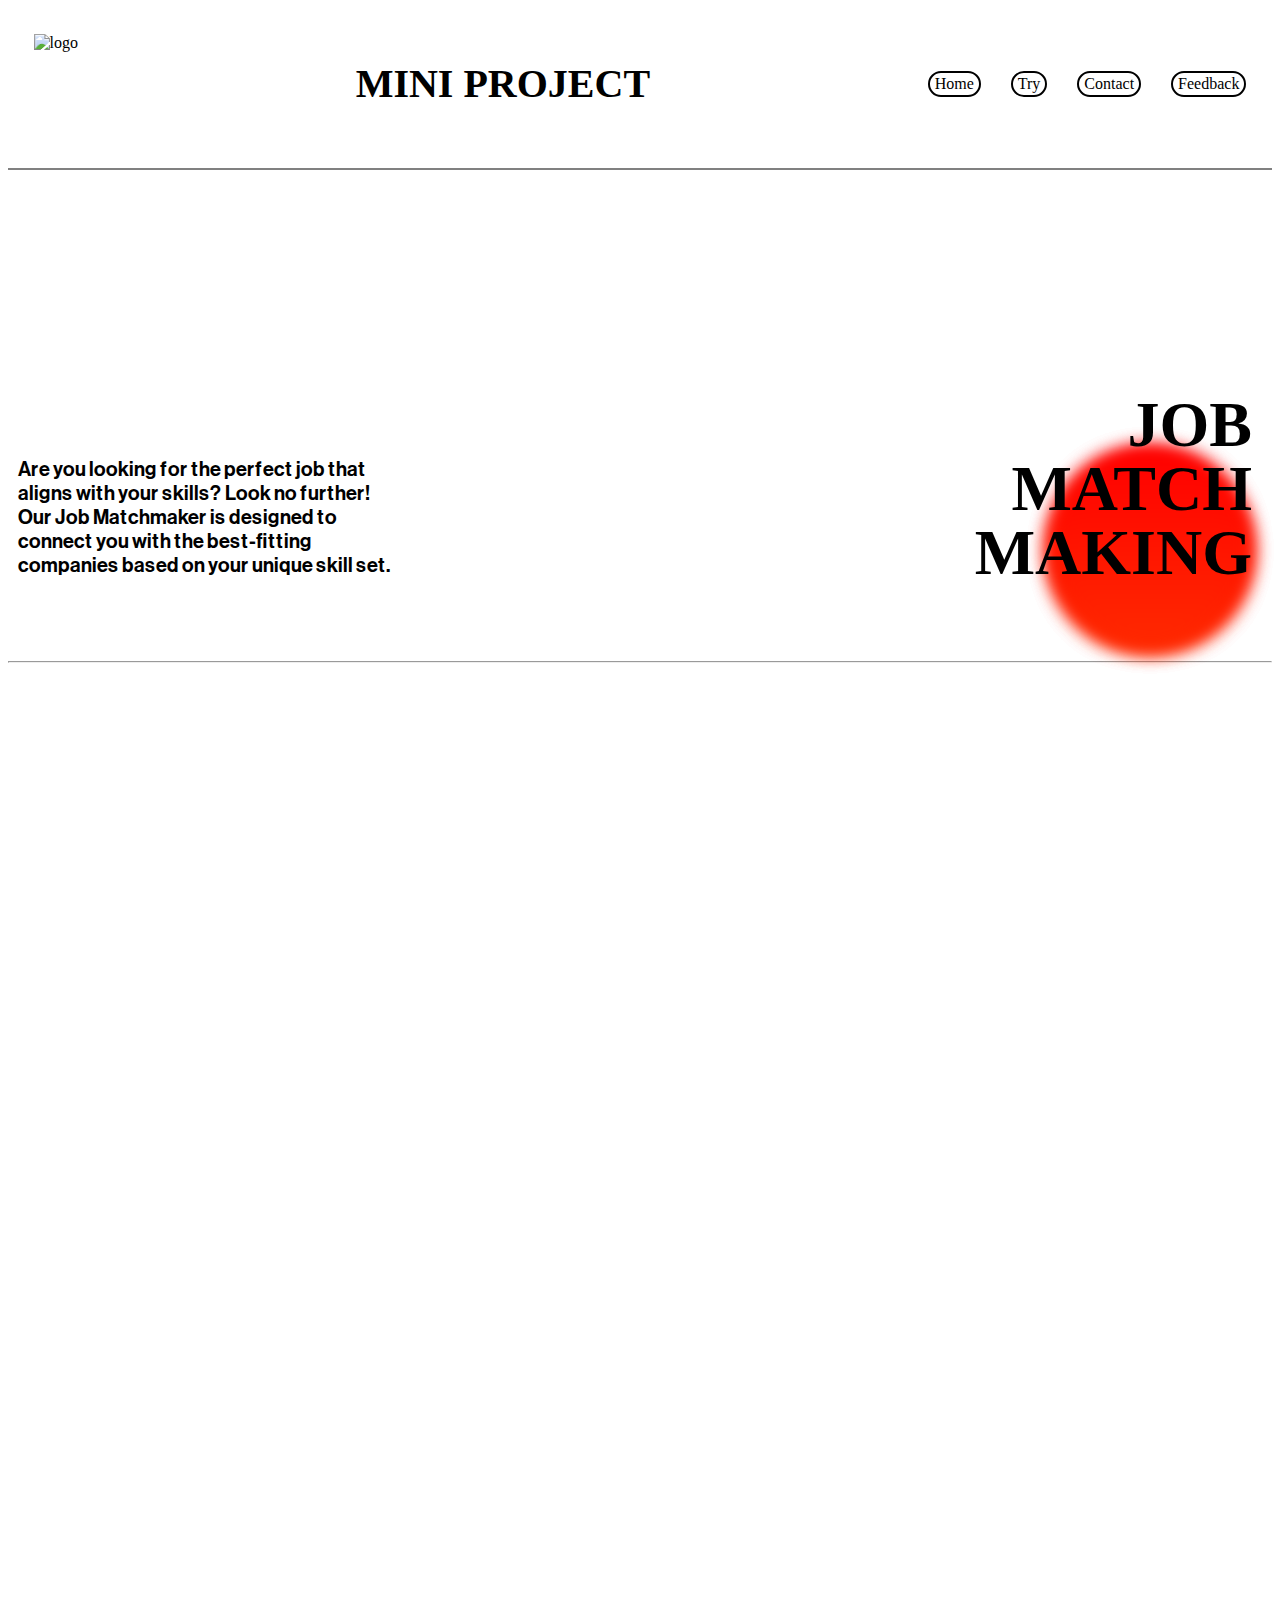
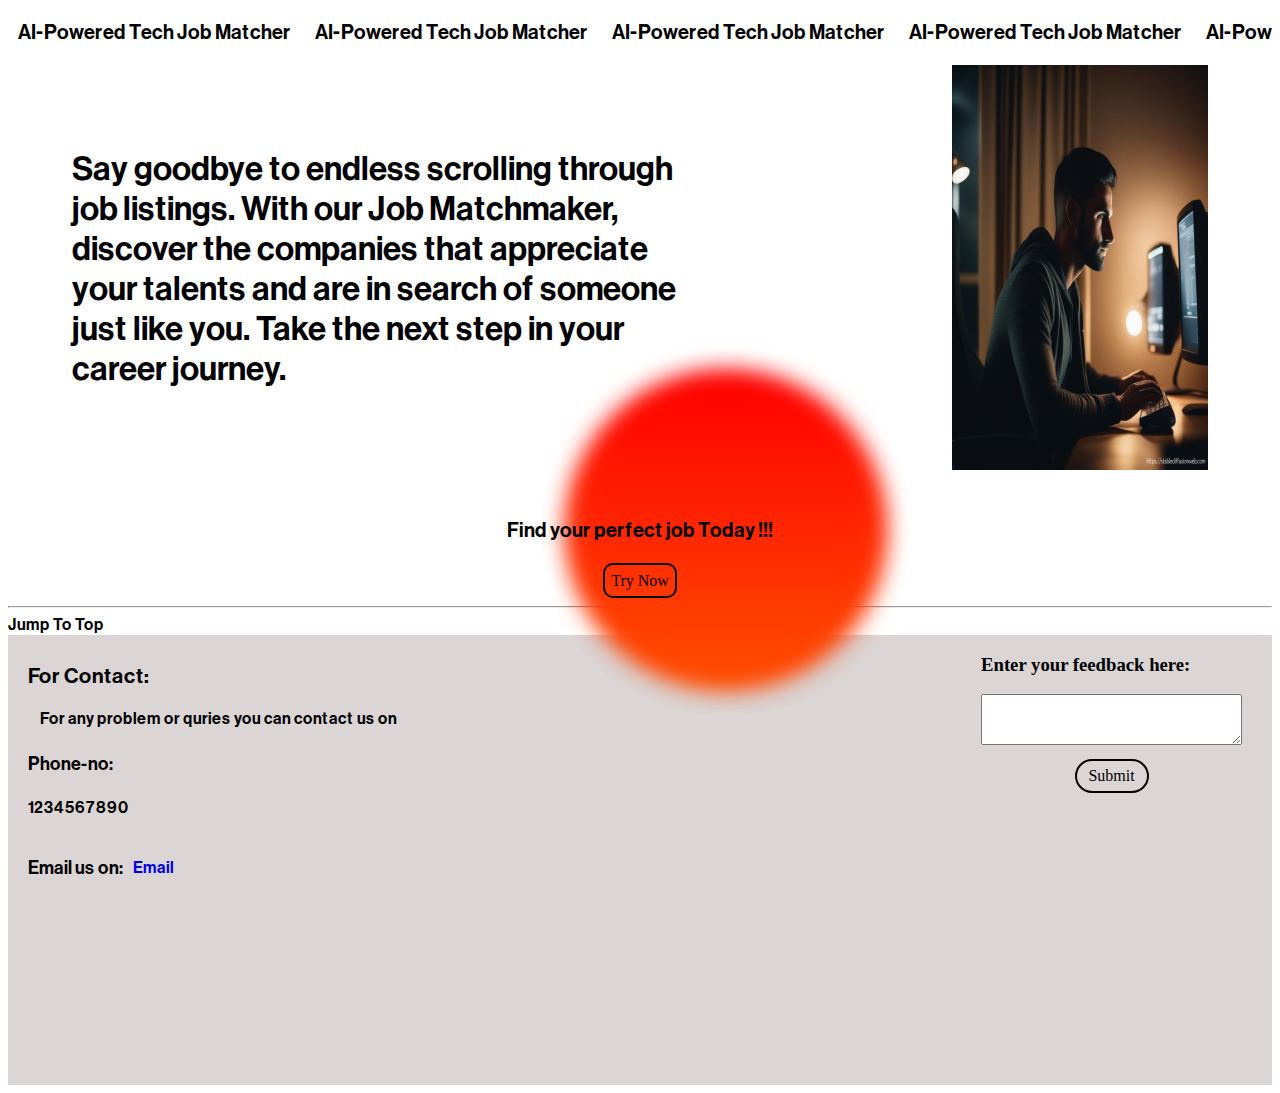
==== index.html @ d7480cfe "Add files via upload" ====
<!DOCTYPE html>
<html lang="en">

<head>
    <meta charset="UTF-8">
    <meta name="viewport" content="width=device-width, initial-scale=1.0">
    <title>Mini project</title>
    <link rel="stylesheet" href="https://cdn.jsdelivr.net/npm/locomotive-scroll@3.5.4/dist/locomotive-scroll.css">
    <link rel="stylesheet" href="style.css">
    <link rel="shortcut icon" href="./icon.png" type="image/x-icon">
</head>

<body>
    <div class="main-container">
        <div class="container">
            <div class="nav">
                <div id="nav-logo">
                    <img id="page-logo"
                        src="https://encrypted-tbn0.gstatic.com/images?q=tbn:ANd9GcQwZNR89LFJfaj6jqm06ovC1gzGxza16F9pdA&usqp=CAU"
                        alt="logo">
                </div>
                <div class="nav-title">
                    <h1>MINI PROJECT</h1>
                </div>
                <div id="nav-button">
                    <h4><a href="./index.html">Home</a></h4>
                    <h4><a href="./mainpage.html">Try</a></h4>
                    <h4><a href="#contact-info">Contact</a></h4>
                    <h4><a href="#homepage-feedback">Feedback</a></h4>
                </div>
            </div>
            <hr color="">
            <div class="center">
                <div class="left-text">
                    Are you looking for the perfect job that aligns with your skills? Look no further!
                    Our Job Matchmaker is designed to connect you with the best-fitting companies based on your unique
                    skill set.
                </div>
                <div class="right-text">
                    <h1>JOB <br> MATCH <br> MAKING</h1>
                </div>
            </div>
            <hr>
            <div class="back-animation-container-2">
                <div class="back-animation-1"></div>
                <div class="back-animation-2"></div>
                <div class="back-animation-3"></div>
            </div>
            <div class="video-container">
                <video autoplay loop muted
                    src="./invideo-ai-1080 Elevate Your Job Search_ The Power of Sm 2024-01-13.mp4"></video>
            </div>
            <div class="moving-text-container">
                <div class="moving-text">
                    <h3>AI-Powered Tech Job Matcher</h3>
                    <h3>AI-Powered Tech Job Matcher</h3>
                    <h3>AI-Powered Tech Job Matcher</h3>
                </div>
                <div class="moving-text">
                    <h3>AI-Powered Tech Job Matcher</h3>
                    <h3>AI-Powered Tech Job Matcher</h3>
                    <h3>AI-Powered Tech Job Matcher</h3>
                </div>
                <div class="moving-text">
                    <h3>AI-Powered Tech Job Matcher</h3>
                    <h3>AI-Powered Tech Job Matcher</h3>
                    <h3>AI-Powered Tech Job Matcher</h3>
                </div>
            </div>
        </div>
        <div class="container-2">
            <div class="container-top">
                <div class="container-2-left-text">
                    Say goodbye to endless scrolling through job listings. With our Job Matchmaker, discover the
                    companies that appreciate your talents and are in search of someone just like you. Take the next
                    step in your career journey.
                </div>
                <div class="container-2-right-img">
                    <img src="./Man_looking_at_system.jpg" alt="Man searching for job">
                </div>
            </div>
            <div class="back-animation-container-3">
                <div class="center-back-animation-1"></div>
                <div class="center-back-animation-2"></div>
                <div class="center-back-animation-3"></div>
            </div>
            <div class="container-try-button">
                <div class="container-try-button-text">
                    <p>Find your perfect job Today !!!</p>
                </div>
                <div class="try-button">
                    <a href="./mainpage.html">Try Now</a>
                </div>
            </div>
        </div>
        <hr>
        <div class="jump-to-top">
            <a href="#">Jump To Top</a>
        </div>
        <div class="footer">
            <div id="contact-info">
                <div class="contact-title">
                    <h3>For Contact:</h3>
                </div>
                <div class="contact-text">
                    <p>For any problem or quries you can contact us on</p>
                </div>
                <div class="contact-number">
                    <h4>Phone-no:</h4>
                    <p>1234567890</p>
                </div>
                <div class="contact-email">
                    <h4>Email us on: </h4>
                    <a id="email-address" href="mailto:kumarsravan2004@gmail.com, judahlegy@gmail.com"> Email</a>
                </div>
            </div>
            <div class="feedback-form">
                <div id="homepage-feedback">
                    <h3>Enter your feedback here:</h3>
                    <form action="#">
                        <label for="feedback"></label>
                        <textarea name="feedback" id="feedback" cols="30" rows="3"></textarea>
                    </form>
                    <div class="submit-button">
                        <a href="#">Submit</a>
                    </div>
                </div>
            </div>
        </div>
    </div>
    <!-- <script src="https://cdn.jsdelivr.net/npm/locomotive-scroll@3.5.4/dist/locomotive-scroll.js">
    </script> -->
    <script src="script.js"></script>
</body>

</html>
---- style.css ----
body {
    height: 100%;
}

@font-face {
    font-family: neu;
    src: url(./NeueHaasDisplayMediu.ttf);
}

.nav {
    display: flex;
    justify-content: space-between;
    padding: 2vw 2vw;
    position: relative;
    overflow: hidden;
    z-index: 2;
}

#page-logo:hover {
    transform: scale(1.1);
    transition: 0.3s;
}

#nav-button {
    display: flex;
    align-items: center;
    gap: 30px;
    padding-right: 0px;
    position: relative;
    overflow: hidden;
}


#nav-button h4{
    border: 2px solid black;
    padding: 2px 5px;
    border-radius: 50px;
    text-decoration: none;
    font-weight: 500;
    color: black;
    position: relative;
    z-index: 1;
    overflow: hidden;
}

#nav-button a{
    text-decoration: none;
    color: black;
}


#nav-button a:hover {
    color: white;
    z-index: 2;
}

#nav-logo img{
    width: 100px;
    height: 100px;
}

#nav-button a::after {
    content: "";
    position: absolute;
    height: 100%;
    width: 100%;
    background-color: black;
    left: 0;
    bottom: -100%;
    border-radius: 50%;
    transition: 0.3s ease;
    z-index: 0;
    overflow: hidden;
}

#nav-button a:hover::after {
    bottom: 0;
    border-radius: 0;
    z-index: -1;
}

.nav-title {
    font-size: 20px;
}

.center {
    display: flex;
    justify-content: space-between;
    align-items: flex-end;
    height: 50vh;
    padding: 0 10px 25px 10px;
}

.left-text {
    width: 30vw;
    font-family: neu;
    font-size: 20px;
    padding-bottom: 50px;
}

.right-text {
    padding-right: 10px;
    z-index: 2;
}

.center h1{
    font-size: 5vw;
    line-height: 5vw;
    text-align: right;
}

.video-container {
    width: 100%;
    height: 100vh;
    position: relative;
    overflow: hidden;
    margin-top: 3vw;
}

.video-container video{
    width: 100%;
    height: 100%;
    object-fit: cover;
    border-radius: 30px;
}

.back-animation-container-1 {
    z-index: 1;
}

.back-animation-1 {
    background:linear-gradient(red, rgb(255, 42, 0));
    width: 200px;
    height: 200px;
    position: absolute;
    margin: -50 30px 10px 0;
    right: 30px;
    top: 450px;
    border-radius: 50%;
    animation: animation-1 2s 0s infinite alternate linear ;
    filter: blur(10px);
}

.back-animation-2 {
    background:linear-gradient(red, rgb(255, 42, 0));
    width: 200px;
    height: 200px;
    position: absolute;
    margin: -50 30px 10px 0;
    right: 30px;
    top: 450px;
    border-radius: 50%;
    animation: animation-2 2s 0s infinite alternate linear ;
    filter: blur(10px);
}

.back-animation-3 {
    background:linear-gradient(red, rgb(255, 42, 0));
    width: 200px;
    height: 200px;
    position: absolute;
    margin: -50 30px 10px 0;
    right: 30px;
    top: 450px;
    border-radius: 50%;
    animation: animation-3 2s 0s infinite alternate linear ;
    filter: blur(10px);
}

@keyframes animation-1 {
    from {
        transform: translate(10%);
    }
    to {
        transform: translate(-10%, -10%) skew(5deg);
    }
}

@keyframes animation-2 {
    from {
        transform: translate(0 -10%);
    }
    to {
        transform: translate(-10%, 10%) skew(5deg);
    }
}

@keyframes animation-3 {
    from {
        transform: translate(-10%, -10%);
    }
    to {
        transform: translate(10%, 10%) skew(5deg);
    }
}

.moving-text-container {
    white-space: nowrap;
    overflow-x: auto;
}

.moving-text-container:hover{
    color: red;
}

.moving-text-container::-webkit-scrollbar {
    display: none;
}

@keyframes moving-text-anime {
    from{transform: translateX(0);}
    to{transform: translateX(-100%);}
}

.moving-text-container h3 {
    display: inline-block;
    padding: 0 10px;
    font-family: neu;
    font-size: 20px;
}

.moving-text{
    display: inline-block;
    animation: moving-text-anime 20s infinite linear;
}

.container-2 {
    height: 100vh;
    height: 100%;
}

.container-top {
    text-align: center;
    display: flex;
    align-items: center;
    justify-content: space-between;
    height: 100%;
}

.container-2-left-text {
    width: 50vw;
    padding-left: 5vw;
    font-family: neu;
    font-size: 2.59vw;
    text-align: left;
    z-index: 1;
}

.container-2-right-img {
    padding-right: 5vw;
    z-index: 2;
    transition: ease;
}

.container-2-right-img img {
    width: 20vw;
    height: 45vh;
}

.container-2-right-img:hover {
    transform: scale(1.09);
    transition: ease-in-out;
    transition-duration: 1s;
}

.nav-animation-container-1  {
    z-index: -1;
}

.center-back-animation-1 {
    background: linear-gradient(red, rgb(255, 77, 0));
    width: 300px;
    height: 300px;
    position: absolute;
    margin: -50 30px 10px 0;
    left: 45vw;
    top: 220vh;
    border-radius: 50%;
    animation: animatikon-1 2s 0s infinite alternate-reverse ;
    filter: blur(15px);
}

.center-back-animation-2 {
    background: linear-gradient(red, rgb(255, 77, 0));
    width: 300px;
    height: 300px;
    position: absolute;
    margin: -50 30px 10px 0;
    left: 45vw;
    top: 220vh;
    border-radius: 50%;
    animation: animation-2 2s 0s infinite alternate-reverse ;
    filter: blur(15px);
}

.center-back-animation-3 {
    background: linear-gradient(red, rgb(255, 77, 0));
    width: 300px;
    height: 300px;
    position: absolute;
    margin: -50 30px 10px 0;
    left: 45vw;
    top: 220vh;
    border-radius: 50%;
    animation: animation-3 2s 0s infinite alternate ;
    filter: blur(15px);
}

.back-animation-container-3 {
    z-index: -1;
}

.container-try-button {
    text-align: center;
    position: relative;
    z-index: 1;

}

.container-try-button-text{
    padding-top: 25px;
}

.container-try-button-text p{
    text-align: center;
    font-family: neu;
    font-size: 20px;
}

.try-button{
    display: inline-block;
    border: 2px solid black;
    padding: 0.5vw 0.5vw;
    border-radius: 10px;
    text-decoration: none;
    color: black;
}

.try-button a{
    text-decoration: none;
    color: black;
}

.try-button:hover {
    transform: scale(1.1);
    animation: linear;
}

.jump-to-top {
    font-family: neu;
}

.jump-to-top a{
    text-decoration: none;
    color: black;
}

.jump-to-top:hover a{
    color: red;
}

.footer {
    height: 50vh;
    background-color: rgb(219, 213, 213);
    display: flex;
    justify-content: space-between;
}

#contact-info {
    font-family: neu;
    padding: 8px 0 0 20px;
}

.contact-title {
    font-size: 1.4vw;
}

.contact-text {
    padding-left: 0.9vw;
}

.contact-number h4{
    font-size: 1.4vw;
}

.contact-email h4{
    font-size: 1.4vw;
}

.contact-email {
    display: flex;
    align-items: center;
    gap: 10px;
}

.contact-email a{
    text-decoration: none;
}

.contact-email a:hover{
    color: red;
}

.feedback-form {
    padding-right: 30px;
}

.submit-button {
    width: 70px;
    height: 30px;
    display: flex;
    align-items: center;
    justify-content: center;
    border: 2px solid black;
    border-radius: 50px;
    margin: auto;
    margin-top: 10px;
}

.submit-button a{
    text-decoration: none;
    color: black;
}
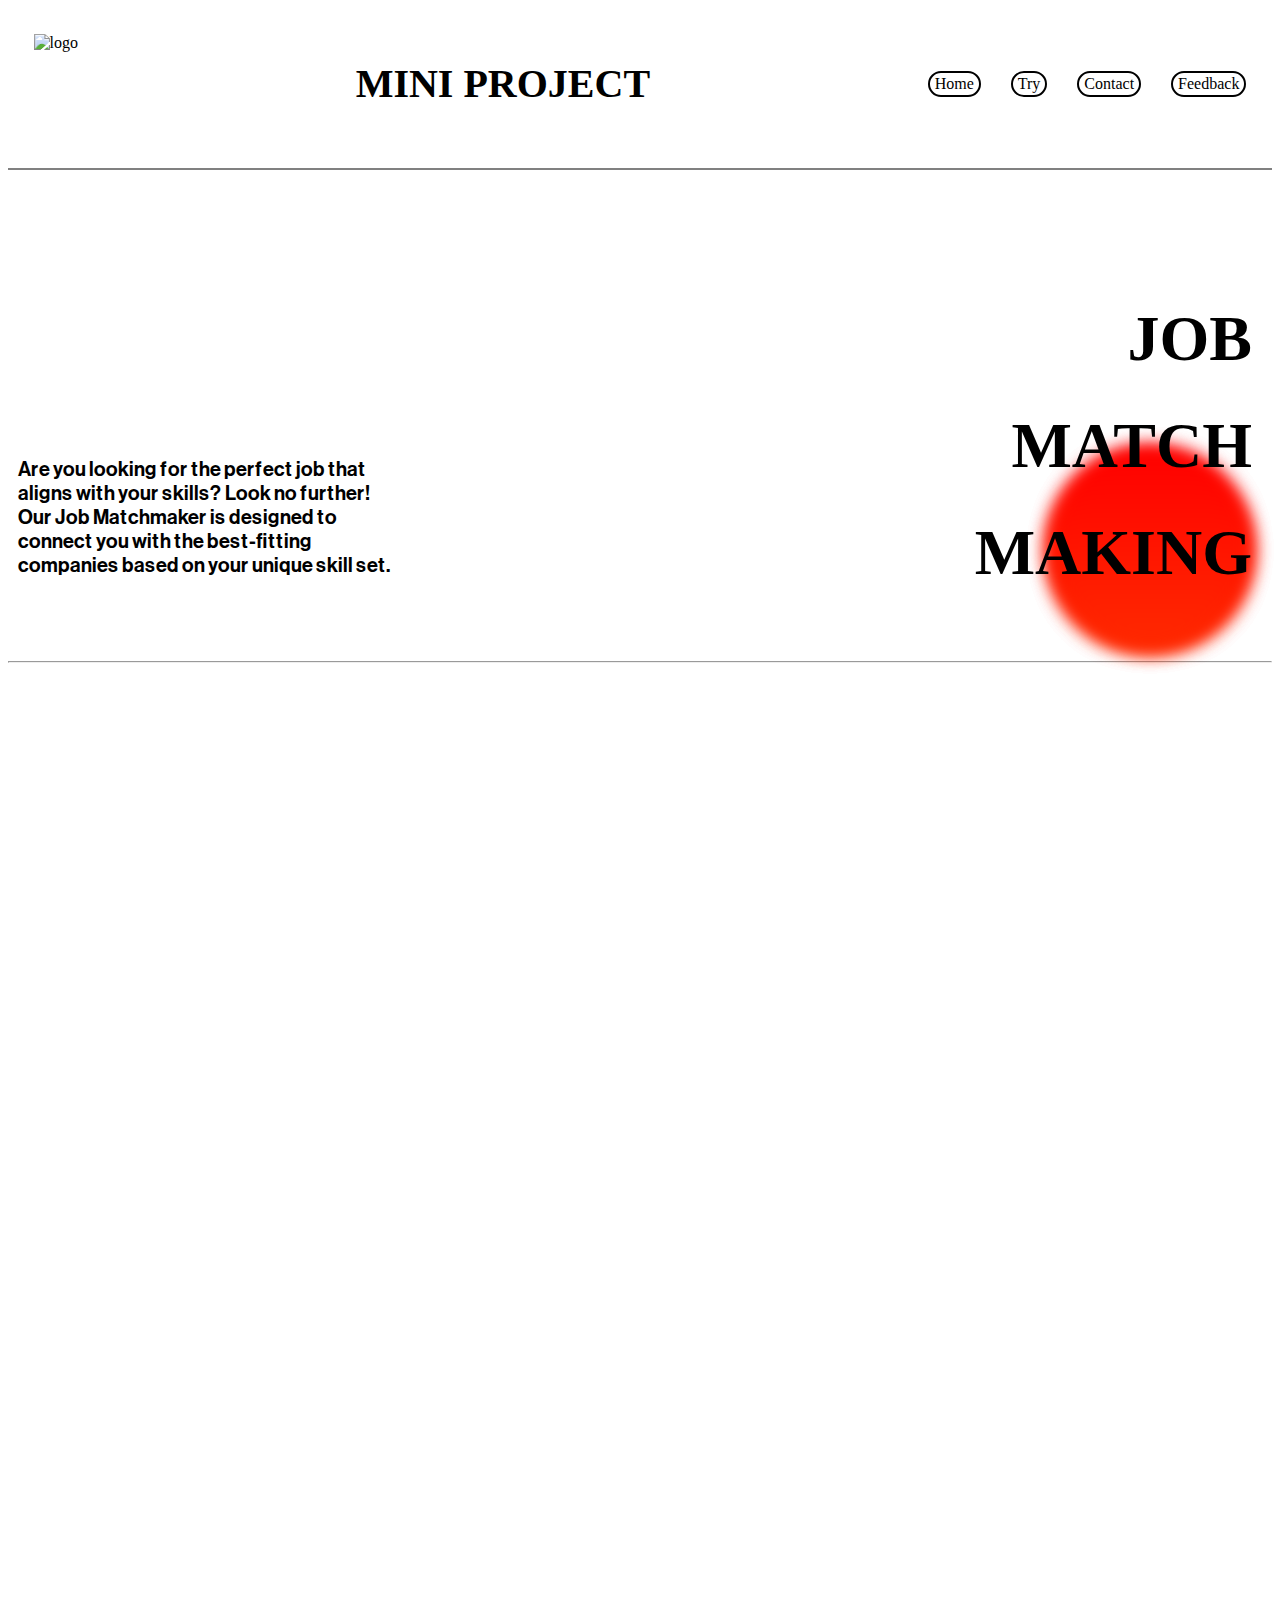
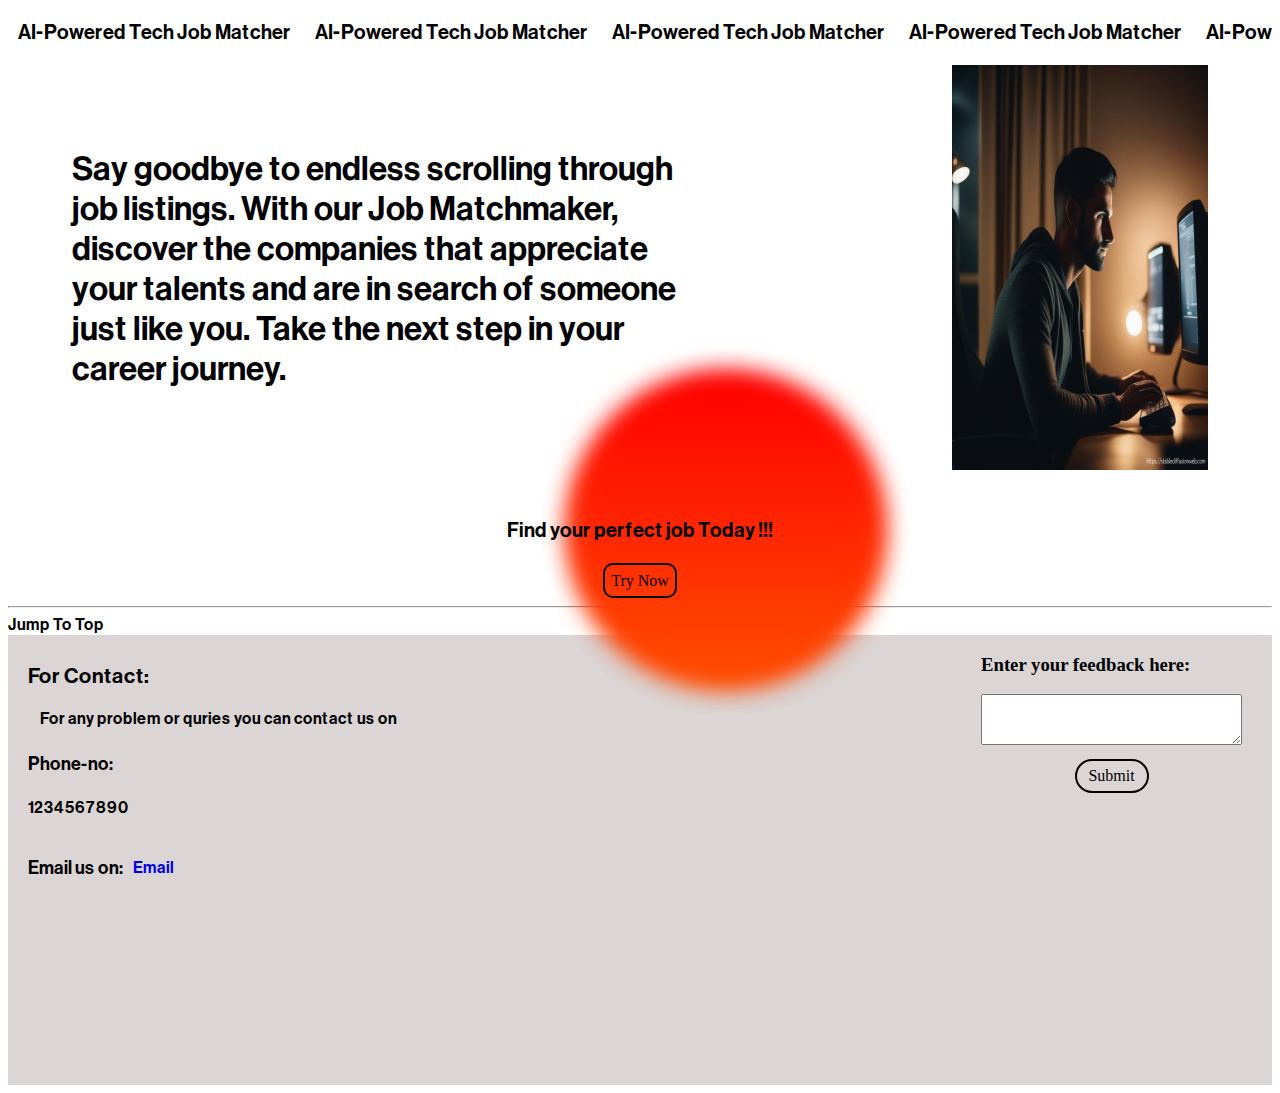
==== commit fe50bc0f: "Update index.html" ====
--- a/index.html
+++ b/index.html
@@ -24,7 +24,7 @@
                 </div>
                 <div id="nav-button">
                     <h4><a href="./index.html">Home</a></h4>
-                    <h4><a href="./mainpage.html">Try</a></h4>
+                    <h4><a href="./mainpage.html" target="_blank">Try</a></h4>
                     <h4><a href="#contact-info">Contact</a></h4>
                     <h4><a href="#homepage-feedback">Feedback</a></h4>
                 </div>
@@ -37,7 +37,9 @@
                     skill set.
                 </div>
                 <div class="right-text">
-                    <h1>JOB <br> MATCH <br> MAKING</h1>
+                    <h1>JOB </h1>
+                    <h1> MATCH </h1>
+                    <h1> MAKING</h1>
                 </div>
             </div>
             <hr>
@@ -128,9 +130,12 @@
             </div>
         </div>
     </div>
-    <!-- <script src="https://cdn.jsdelivr.net/npm/locomotive-scroll@3.5.4/dist/locomotive-scroll.js">
-    </script> -->
+    <script src="https://cdn.jsdelivr.net/npm/locomotive-scroll@3.5.4/dist/locomotive-scroll.js">
+    </script>
+    <script src="https://cdnjs.cloudflare.com/ajax/libs/gsap/3.12.5/gsap.min.js"
+        integrity="sha512-7eHRwcbYkK4d9g/6tD/mhkf++eoTHwpNM9woBxtPUBWm67zeAfFC+HrdoE2GanKeocly/VxeLvIqwvCdk7qScg=="
+        crossorigin="anonymous" referrerpolicy="no-referrer"></script>
     <script src="script.js"></script>
 </body>
 
-</html>+</html>
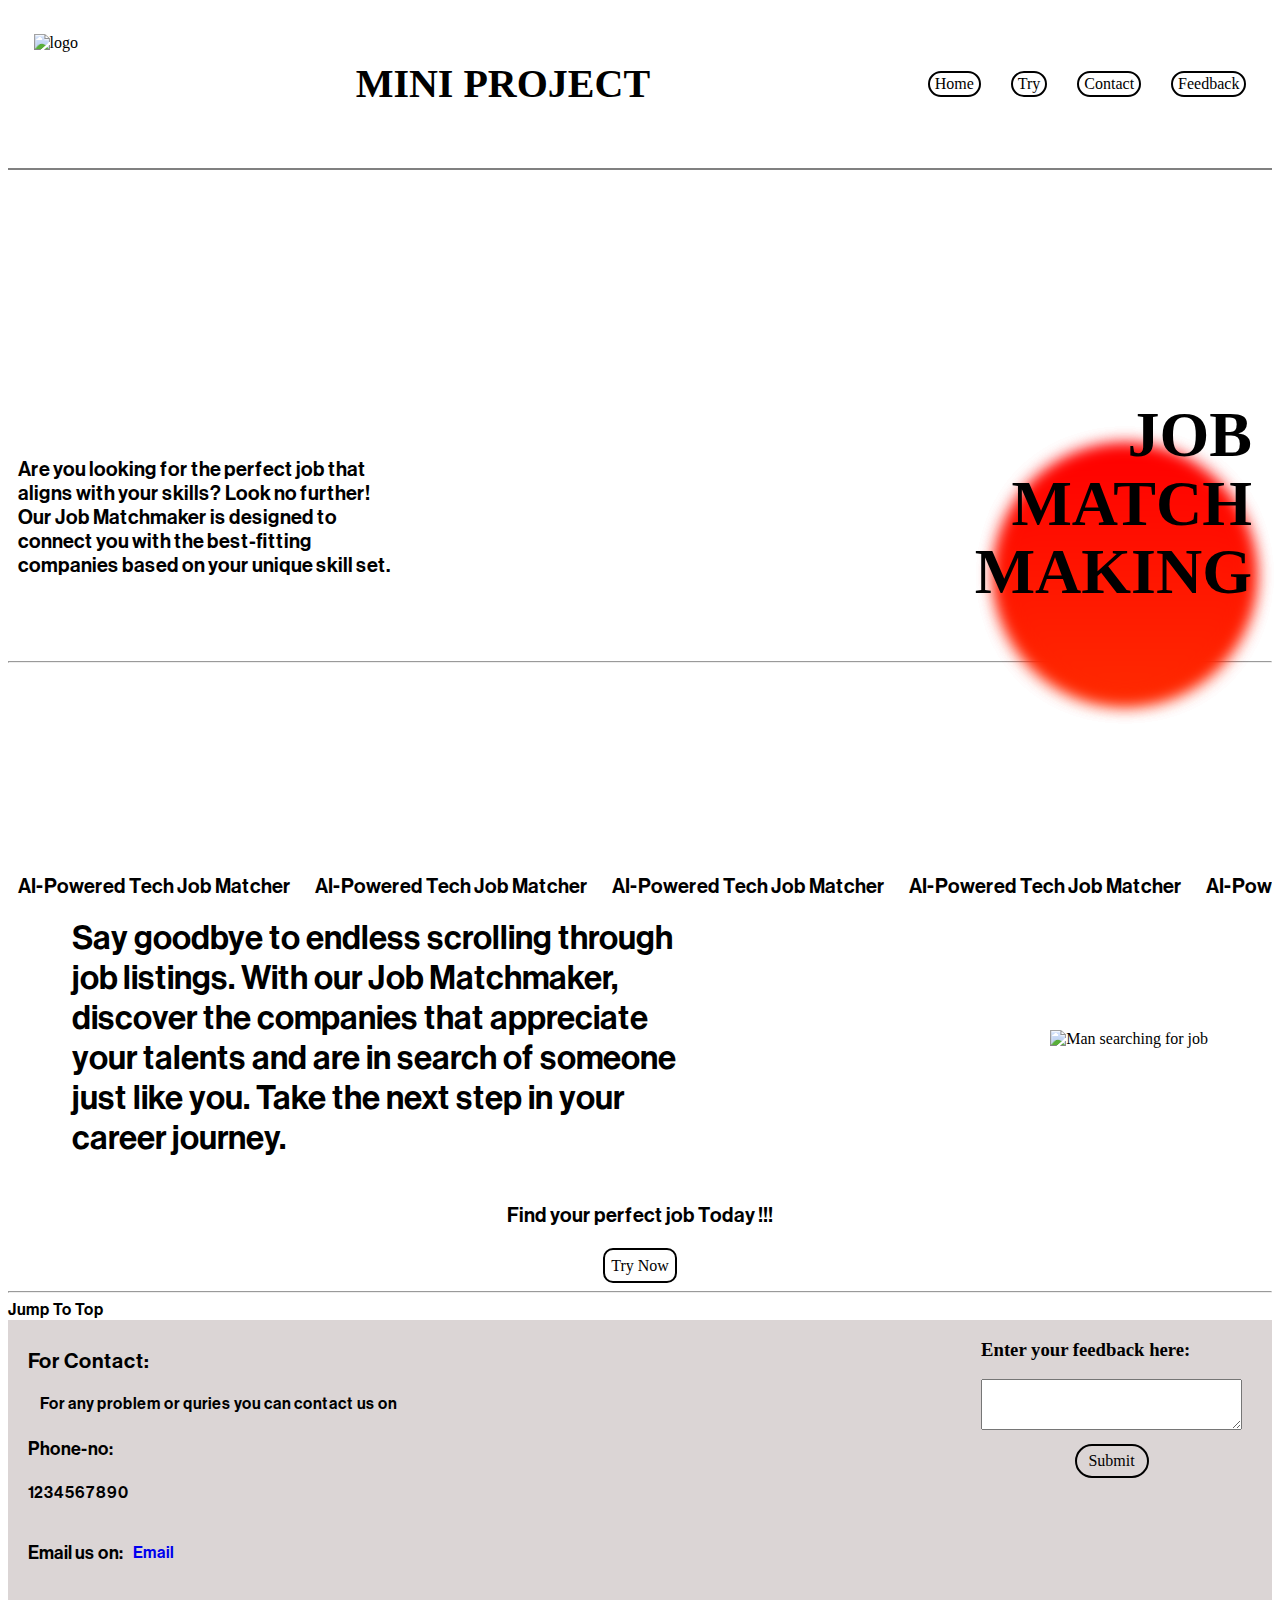
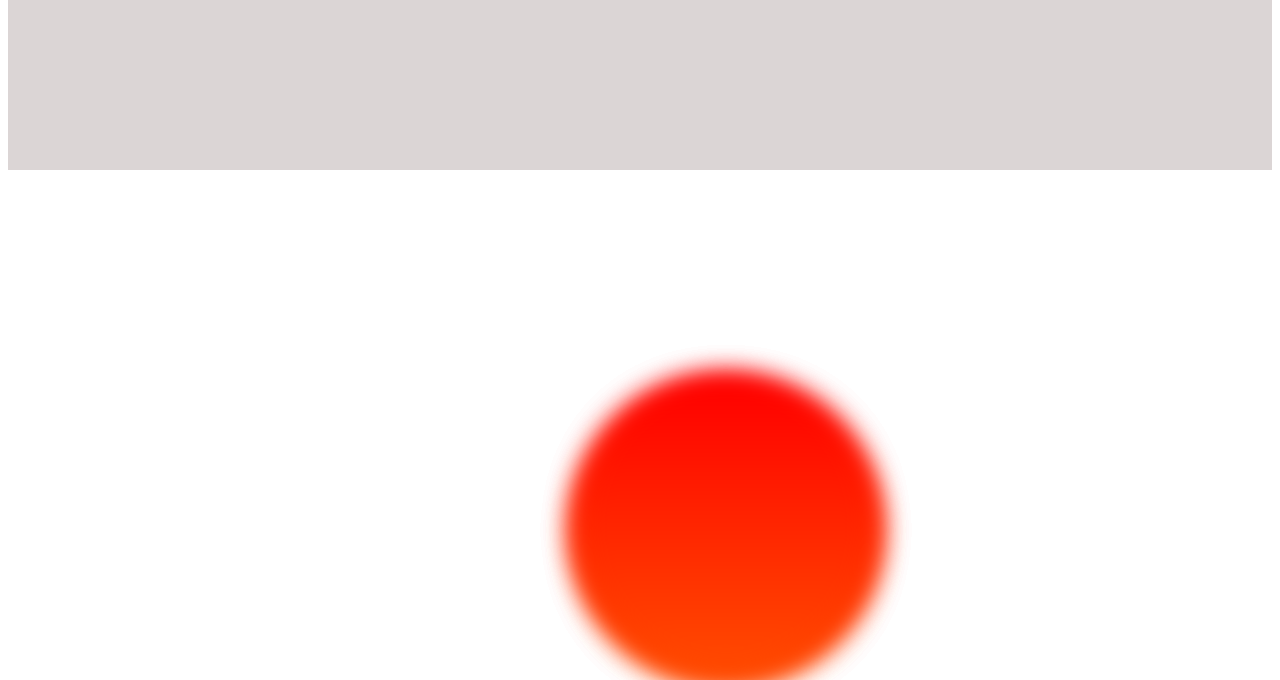
==== commit 2a6ae022: "Update index.html" ====
--- a/index.html
+++ b/index.html
@@ -78,7 +78,7 @@
                     step in your career journey.
                 </div>
                 <div class="container-2-right-img">
-                    <img src="./Man_looking_at_system.jpg" alt="Man searching for job">
+                    <img src="./WhatsApp Video 2024-01-13 at 16.40.20_a8c1d39e.mp4" alt="Man searching for job">
                 </div>
             </div>
             <div class="back-animation-container-3">
--- a/style.css
+++ b/style.css
@@ -48,7 +48,6 @@
     color: black;
 }
 
-
 #nav-button a:hover {
     color: white;
     z-index: 2;
@@ -105,13 +104,13 @@
 
 .center h1{
     font-size: 5vw;
-    line-height: 5vw;
+    line-height: 2vw;
     text-align: right;
 }
 
 .video-container {
     width: 100%;
-    height: 100vh;
+    max-height: 100vh;
     position: relative;
     overflow: hidden;
     margin-top: 3vw;
@@ -119,19 +118,19 @@
 
 .video-container video{
     width: 100%;
-    height: 100%;
+    max-height: 100%;
     object-fit: cover;
     border-radius: 30px;
 }
 
 .back-animation-container-1 {
-    z-index: 1;
+    z-index: -1;
 }
 
 .back-animation-1 {
     background:linear-gradient(red, rgb(255, 42, 0));
-    width: 200px;
-    height: 200px;
+    width: 250px;
+    height: 250px;
     position: absolute;
     margin: -50 30px 10px 0;
     right: 30px;
@@ -143,8 +142,8 @@
 
 .back-animation-2 {
     background:linear-gradient(red, rgb(255, 42, 0));
-    width: 200px;
-    height: 200px;
+    width: 250px;
+    height: 250px;
     position: absolute;
     margin: -50 30px 10px 0;
     right: 30px;
@@ -156,8 +155,8 @@
 
 .back-animation-3 {
     background:linear-gradient(red, rgb(255, 42, 0));
-    width: 200px;
-    height: 200px;
+    width: 250px;
+    height: 250px;
     position: absolute;
     margin: -50 30px 10px 0;
     right: 30px;
@@ -420,4 +419,4 @@
 .submit-button a{
     text-decoration: none;
     color: black;
-}+}
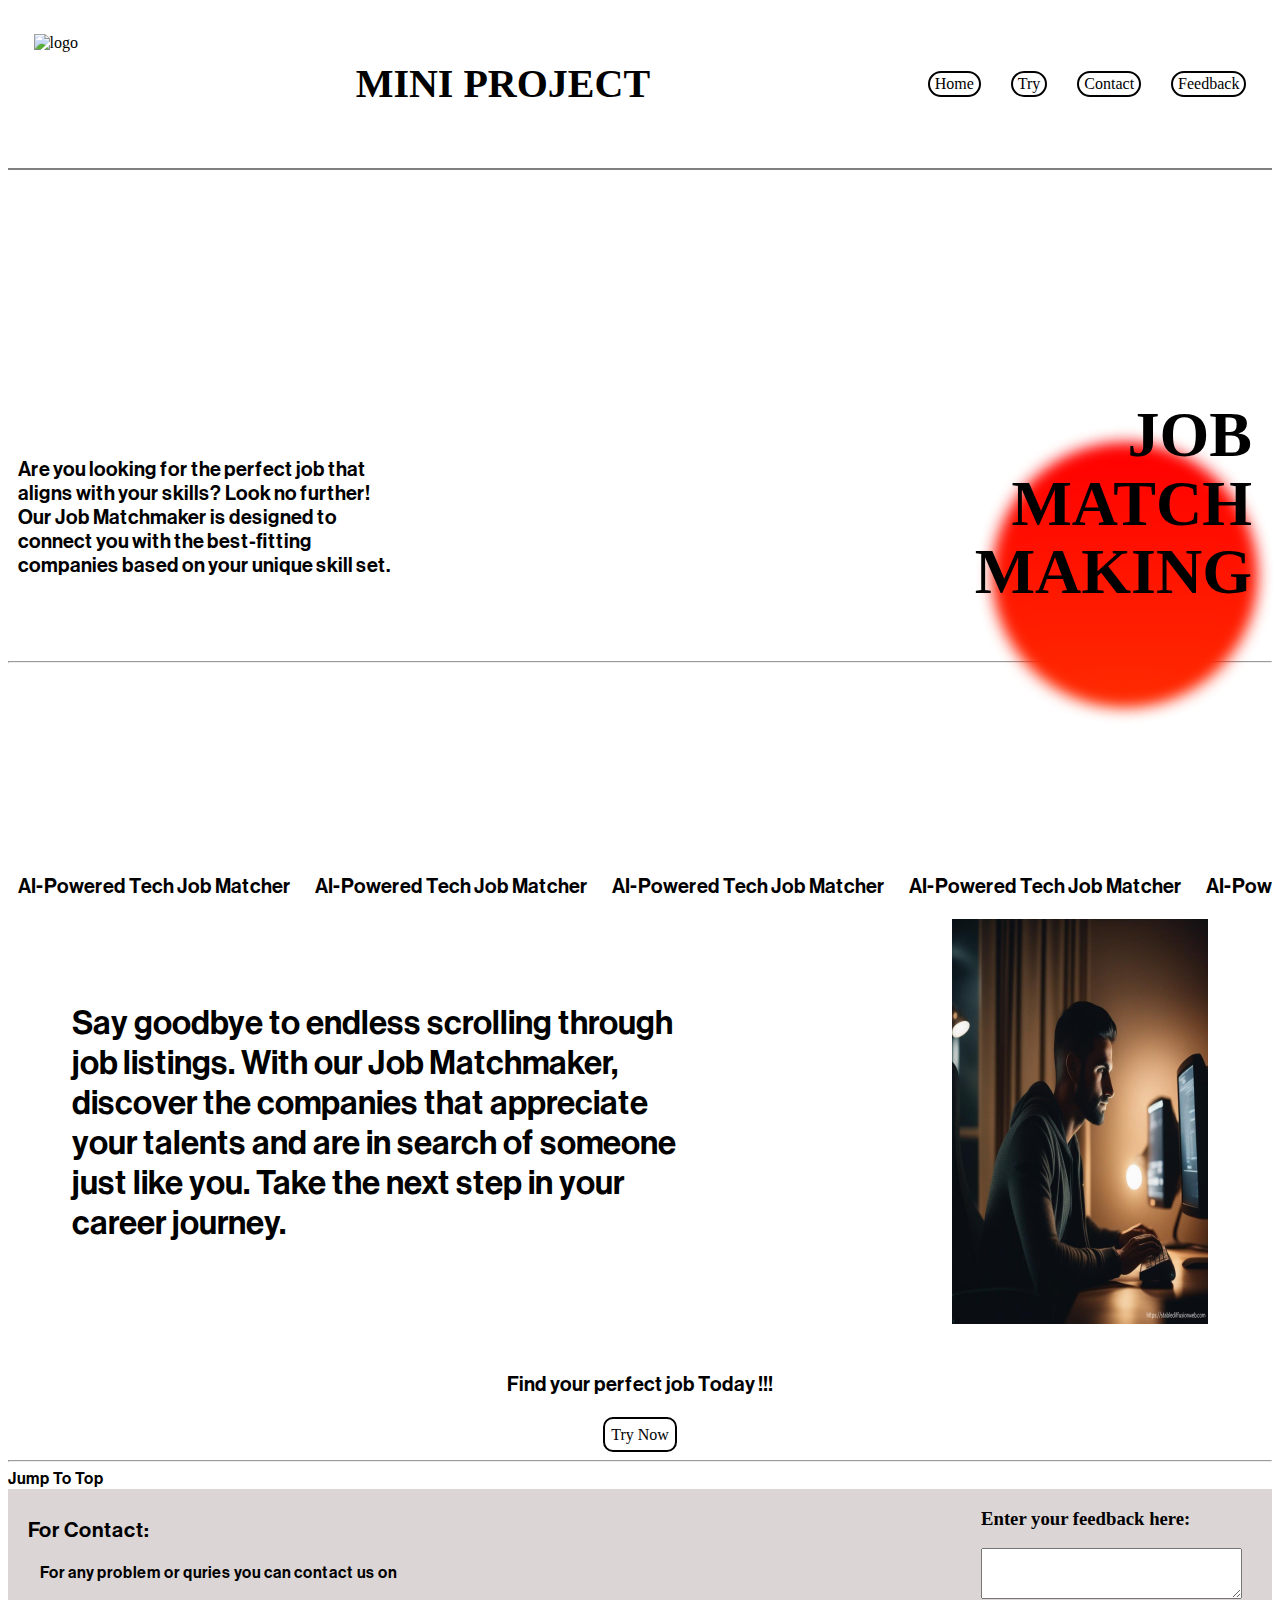
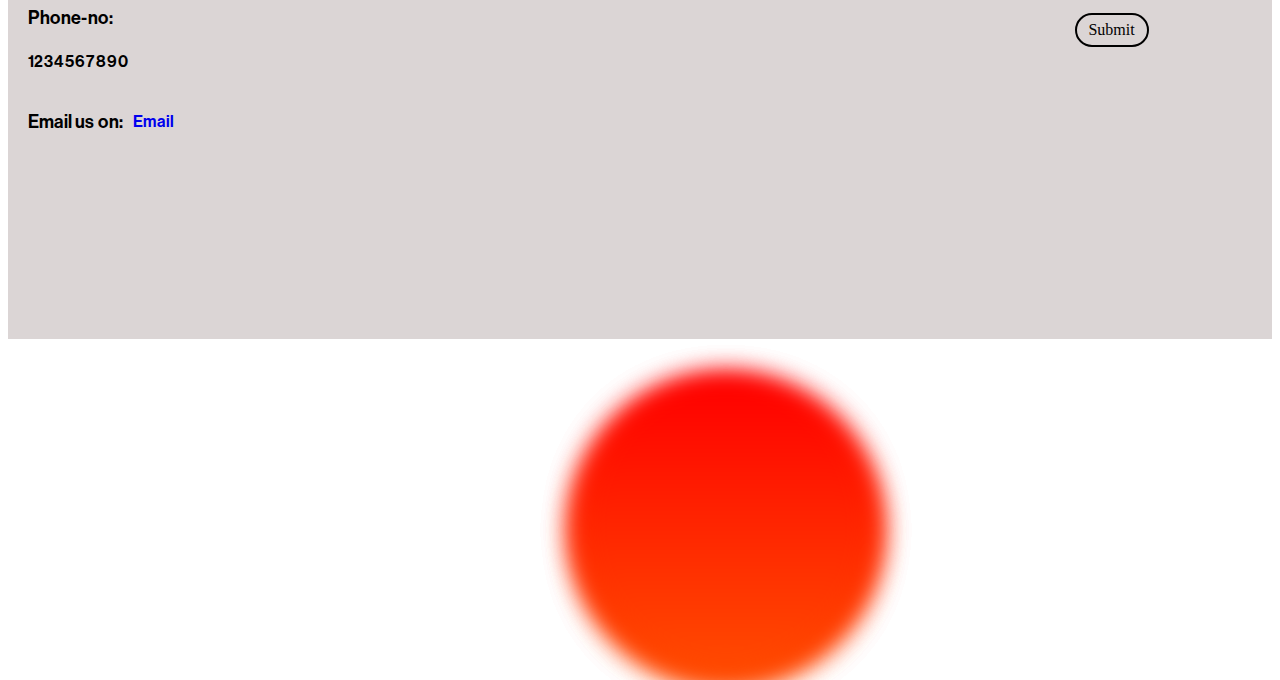
==== commit a0a77323: "Update index.html" ====
--- a/index.html
+++ b/index.html
@@ -50,7 +50,7 @@
             </div>
             <div class="video-container">
                 <video autoplay loop muted
-                    src="./invideo-ai-1080 Elevate Your Job Search_ The Power of Sm 2024-01-13.mp4"></video>
+                    src="WhatsApp Video 2024-01-13 at 16.40.20_a8c1d39e.mp4"></video>
             </div>
             <div class="moving-text-container">
                 <div class="moving-text">
@@ -78,7 +78,7 @@
                     step in your career journey.
                 </div>
                 <div class="container-2-right-img">
-                    <img src="./WhatsApp Video 2024-01-13 at 16.40.20_a8c1d39e.mp4" alt="Man searching for job">
+                    <img src="Man_looking_at_system.jpg" alt="Man searching for job">
                 </div>
             </div>
             <div class="back-animation-container-3">
